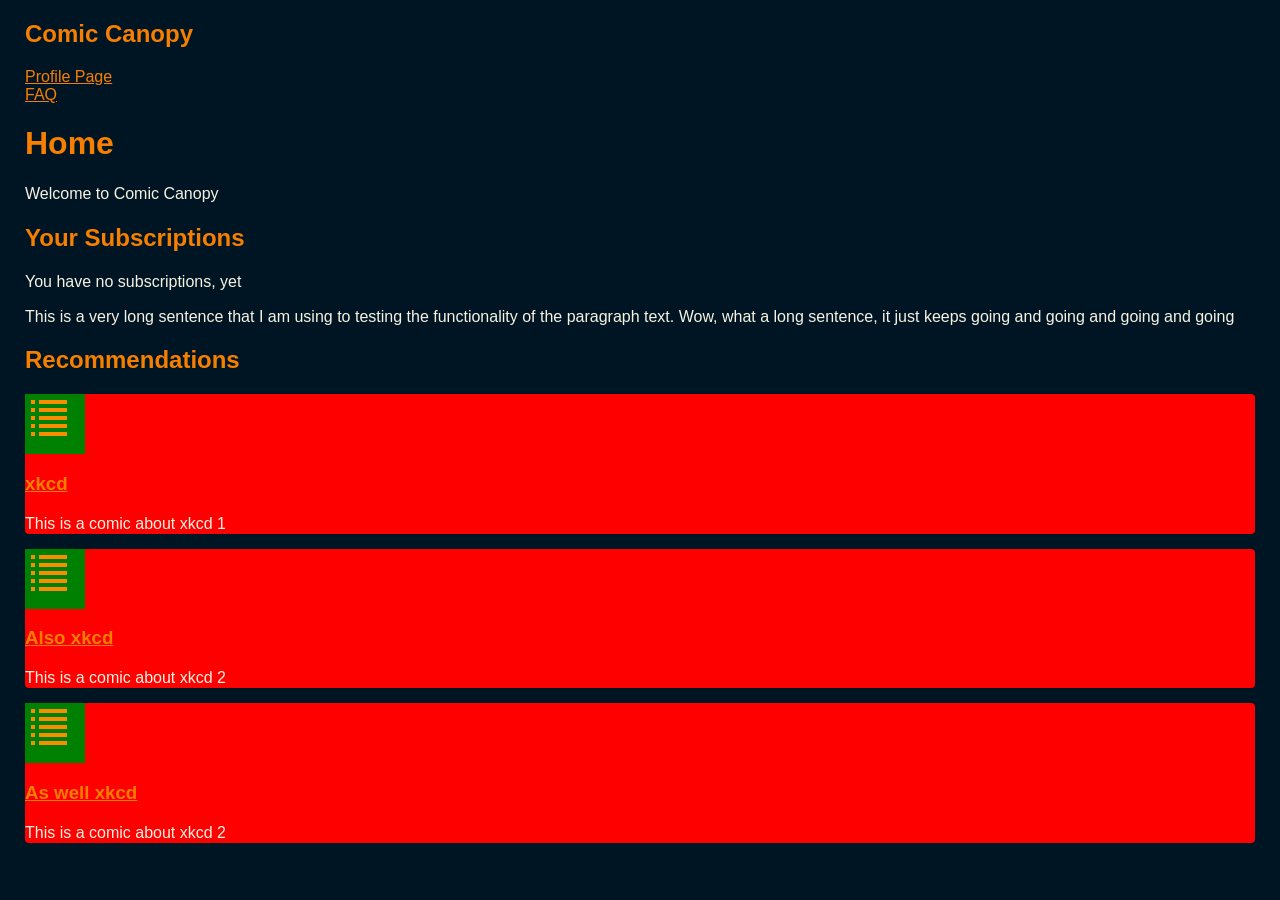
==== index.html @ 4d97d774 "setup basic pages, css" ====
<!DOCTYPE html>
<html>
<head>
    <meta charset="UTF-8">
    <meta name="viewport" content="width=device-width, initial-scale=1.0">
    <link rel="stylesheet" type="text/css" href="css/reset.css">
    <link rel="stylesheet" type="text/css" href="css/main.css">
    <title>Comic Canopy</title>
</head>
<body> 
    <header>
        <h2>Comic Canopy</h2>
        <nav>
            <ul>
                <li><a href="profile.html">Profile Page</a></li>
                <li><a href="faq.html">FAQ</a></li>
            </ul>
        </nav>
    </header>

    <section id="welcome">
        <h1>Home</h1>
        <p>Welcome to Comic Canopy</p>
    </section>

    <section id="subscriptions">
        <h2>Your Subscriptions</h2>
        <p>You have no subscriptions, yet</p>
        <p>This is a very long sentence that I am using to testing the functionality of the paragraph text. Wow, what a long sentence, it just keeps going and going and going and going</p>
    </section>

    <section id="recommendations">
        <h2>Recommendations</h2>
        <ul>
            <li>
                <div class="rec-image"><img src="assets/navigation.png" alt="comic image" /></div>
                <h3><a href="https://xkcd.com">xkcd</href></a></h3>
                <p>This is a comic about xkcd 1</p>
            </li>
            <li>
                <div class="rec-image"><img src="assets/navigation.png" alt="comic image" /></div>
                <h3><a href="https://xkcd.com">Also xkcd</href></a></h3>
                <p>This is a comic about xkcd 2</p>
            </li>
            <li>
                <div class="rec-image"><img src="assets/navigation.png" alt="comic image" /></div>
                <h3><a href="https://xkcd.com">As well xkcd</href></a></h3>
                <p>This is a comic about xkcd 2</p>
            </li>
        </ul>
    </section>

</body>
</html>
---- css/main.css ----
body {
    background-color: #001524; /* page background color */
    color: #F7F3E3; /*text color*/
    font-family:'Segoe UI', Tahoma, Geneva, Verdana, sans-serif; /*font*/
    margin-top: 8px;
    margin-left: 25px;
    margin-right: 25px;
} 

p {
    line-height: 20px; /*spacing within paragraph*/
    margin-bottom: 15px; /*spacing between paragraphs*/
}

h1 {
    color: #F77F00; /*header color*/
    font-size: 2em;
    font-weight: bold;
    margin-block: 0.67em;
}

h2 {
    color: #F77F00; /*header color*/
    font-size: 1.5em;
    font-weight: bold;
    margin-block: 0.83em;
}

h3 {
  font-size: 1.17em;
  font-weight: bold;
  margin-block: 1em;
}


a {
    color: #F77F00; /*link color*/
    text-decoration: underline; /*underline links*/
    cursor: pointer; /*cursor on hover*/
}

#recommendations li {
    border-radius: 0.25rem;
    background-color: red;    
}

.rec-image {
    background-color: green;
    width: 60px;
    height: 60px;
}
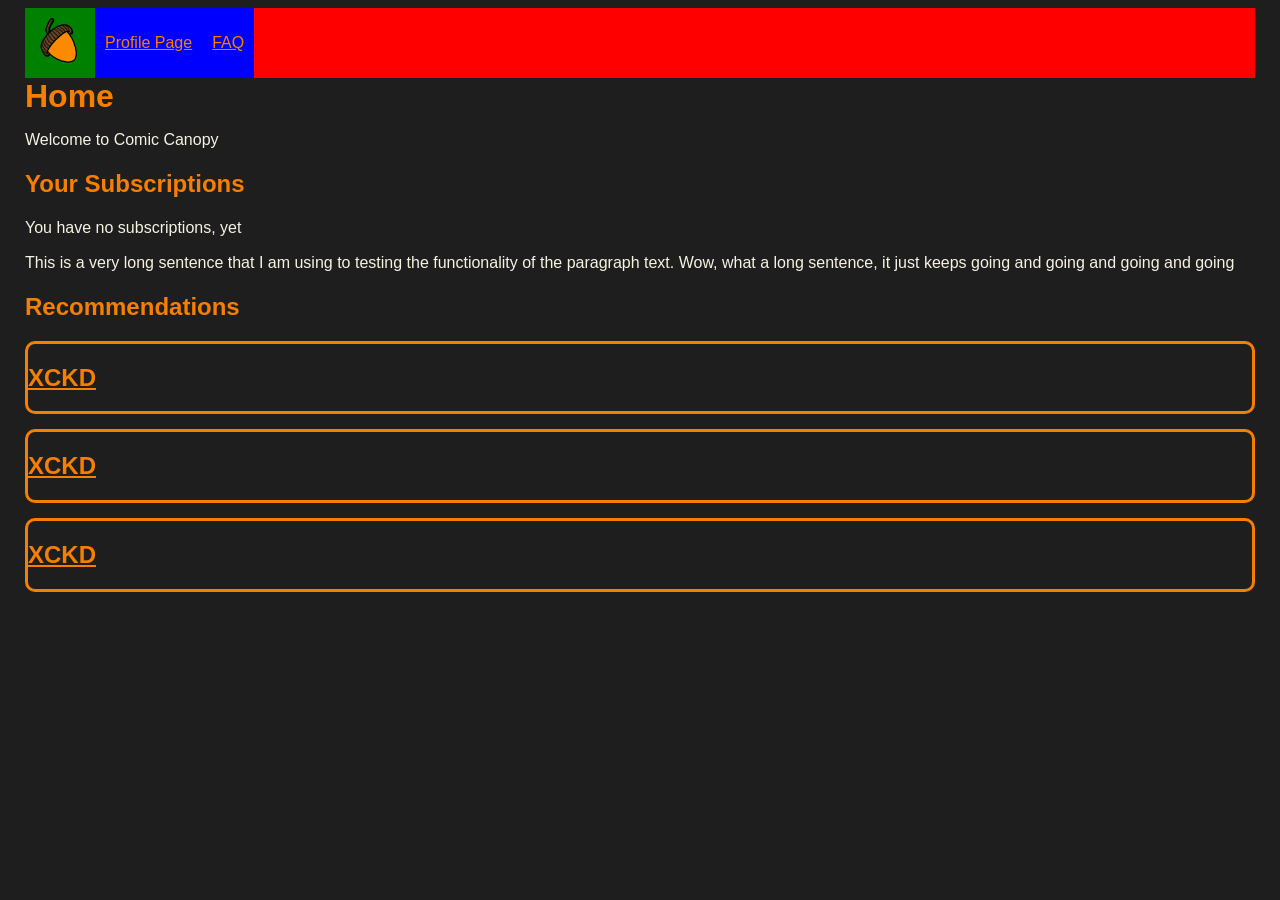
==== commit e32e653c: "setup header nav" ====
--- a/index.html
+++ b/index.html
@@ -1,5 +1,5 @@
 <!DOCTYPE html>
-<html>
+<html lang="en">
 <head>
     <meta charset="UTF-8">
     <meta name="viewport" content="width=device-width, initial-scale=1.0">
@@ -8,14 +8,16 @@
     <title>Comic Canopy</title>
 </head>
 <body> 
-    <header>
-        <h2>Comic Canopy</h2>
-        <nav>
-            <ul>
-                <li><a href="profile.html">Profile Page</a></li>
-                <li><a href="faq.html">FAQ</a></li>
-            </ul>
-        </nav>
+    <header class="header-main">
+        <div class="header-main-logo">
+            <a href="index.html"><img src="assets/Acorn_CC.png" alt="cc-logo"></a>
+            <nav class="header-main-nav">
+                <ul>
+                    <li><a href="profile.html">Profile Page</a></li>
+                    <li><a href="faq.html">FAQ</a></li>
+                </ul>
+            </nav>
+        </div>
     </header>
 
     <section id="welcome">
@@ -31,23 +33,21 @@
 
     <section id="recommendations">
         <h2>Recommendations</h2>
-        <ul>
-            <li>
-                <div class="rec-image"><img src="assets/navigation.png" alt="comic image" /></div>
-                <h3><a href="https://xkcd.com">xkcd</href></a></h3>
-                <p>This is a comic about xkcd 1</p>
-            </li>
-            <li>
-                <div class="rec-image"><img src="assets/navigation.png" alt="comic image" /></div>
-                <h3><a href="https://xkcd.com">Also xkcd</href></a></h3>
-                <p>This is a comic about xkcd 2</p>
-            </li>
-            <li>
-                <div class="rec-image"><img src="assets/navigation.png" alt="comic image" /></div>
-                <h3><a href="https://xkcd.com">As well xkcd</href></a></h3>
-                <p>This is a comic about xkcd 2</p>
-            </li>
-        </ul>
+        <section class="recommendations-list">
+
+            <div class="reco-1">
+                <h2><a href="https//xkcd.com">XCKD</a></h2>
+            </div>
+                
+            <div class="reco-2">
+                <h2><a href="https//xkcd.com">XCKD</a></h2>
+            </div>
+
+            <div class="reco-3">
+                <h2><a href="https//xkcd.com">XCKD</a></h2>
+            </div>
+
+        </section>
     </section>
 
 </body>
--- a/css/main.css
+++ b/css/main.css
@@ -1,5 +1,5 @@
 body {
-    background-color: #001524; /* page background color */
+    background-color: #1E1E1E; /* page background color */
     color: #F7F3E3; /*text color*/
     font-family:'Segoe UI', Tahoma, Geneva, Verdana, sans-serif; /*font*/
     margin-top: 8px;
@@ -16,7 +16,7 @@
     color: #F77F00; /*header color*/
     font-size: 2em;
     font-weight: bold;
-    margin-block: 0.67em;
+    margin-bottom: 15px; /*spacing between paragraphs*/
 }
 
 h2 {
@@ -39,13 +39,49 @@
     cursor: pointer; /*cursor on hover*/
 }
 
-#recommendations li {
-    border-radius: 0.25rem;
-    background-color: red;    
+.recommendations-list div {
+    border-color: #F77F00;
+    border-radius: 10px;
+    border-style: solid;
+    margin-bottom: 15px; /*spacing between divs*/
 }
 
-.rec-image {
+/*navigation menu*/
+.header-main {
+    background-color: red;
+    height: 70px;
+    display: flex;
+    justify-content: space-between;
+}
+
+.header-main-nav {
+    background-color: blue;
+    width: fit-content;
+    height: 100%;
+}
+
+.header-main-nav ul {
+
+}
+
+.header-main-nav ul li {
+    display: inline;
+    float: left;
+}
+
+.header-main-nav ul li a {
+    padding: 0px 10px 0px 10px;
+    line-height: 70px; /*center based on height of nav bar*/
+}
+
+.header-main-logo {
     background-color: green;
-    width: 60px;
-    height: 60px;
+    width: fit-content;
+    height: 100%;
+    display: flex;
+}
+
+.header-main-logo img {
+    height: 70px; /*fixed height for nav bar logo*/
+    align-self: center; /*align logo in the middile*/
 }
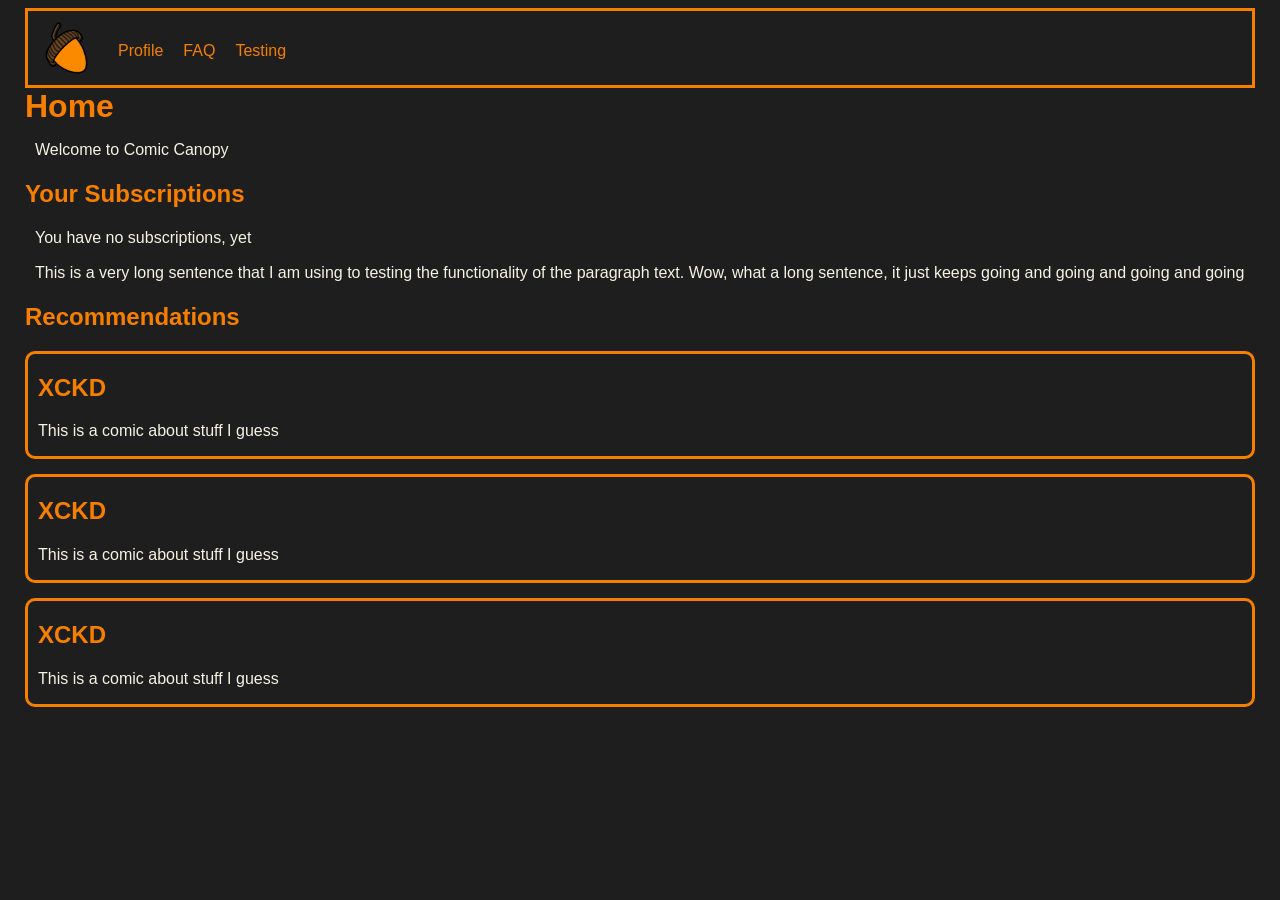
==== commit 68c21a30: "add nav bar formatting" ====
--- a/index.html
+++ b/index.html
@@ -13,8 +13,9 @@
             <a href="index.html"><img src="assets/Acorn_CC.png" alt="cc-logo"></a>
             <nav class="header-main-nav">
                 <ul>
-                    <li><a href="profile.html">Profile Page</a></li>
+                    <li><a href="profile.html">Profile</a></li>
                     <li><a href="faq.html">FAQ</a></li>
+                    <li><a href="comic_template.html">Testing</a></li>
                 </ul>
             </nav>
         </div>
@@ -37,14 +38,17 @@
 
             <div class="reco-1">
                 <h2><a href="https//xkcd.com">XCKD</a></h2>
+                <p>This is a comic about stuff I guess</p>
             </div>
                 
             <div class="reco-2">
                 <h2><a href="https//xkcd.com">XCKD</a></h2>
+                <p>This is a comic about stuff I guess</p>
             </div>
 
             <div class="reco-3">
                 <h2><a href="https//xkcd.com">XCKD</a></h2>
+                <p>This is a comic about stuff I guess</p>
             </div>
 
         </section>
--- a/css/main.css
+++ b/css/main.css
@@ -35,9 +35,11 @@
 
 a {
     color: #F77F00; /*link color*/
-    text-decoration: underline; /*underline links*/
+    text-decoration: none; /*no underline for links*/
     cursor: pointer; /*cursor on hover*/
 }
+
+/*formmating recommendations list on home page*/
 
 .recommendations-list div {
     border-color: #F77F00;
@@ -46,22 +48,27 @@
     margin-bottom: 15px; /*spacing between divs*/
 }
 
+.recommendations-list div a, p {
+    padding: 0px 10px 0px 10px; /*adding padding around words in recommendation box*/
+}
+
+.recommendations-list div a:hover {
+    color:  #F7F3E3; /*hover text color*/
+}
+
 /*navigation menu*/
 .header-main {
-    background-color: red;
-    height: 70px;
+    border-color: #F77F00;
+    border-style: solid;
+    height: 80px;
     display: flex;
     justify-content: space-between;
 }
 
 .header-main-nav {
-    background-color: blue;
+    /*background-color: blue;*/
     width: fit-content;
     height: 100%;
-}
-
-.header-main-nav ul {
-
 }
 
 .header-main-nav ul li {
@@ -71,17 +78,23 @@
 
 .header-main-nav ul li a {
     padding: 0px 10px 0px 10px;
-    line-height: 70px; /*center based on height of nav bar*/
+    line-height: 80px; /*center based on height of nav bar*/
+    display: block;
+    height: 100%; /*allow link selection below text*/
+}
+
+.header-main-nav ul li a:hover {
+    color:  #F7F3E3; /*hover text color*/
 }
 
 .header-main-logo {
-    background-color: green;
+    /*background-color: green;*/
     width: fit-content;
     height: 100%;
     display: flex;
 }
 
 .header-main-logo img {
-    height: 70px; /*fixed height for nav bar logo*/
+    height: 80px; /*fixed height for nav bar logo*/
     align-self: center; /*align logo in the middile*/
 }
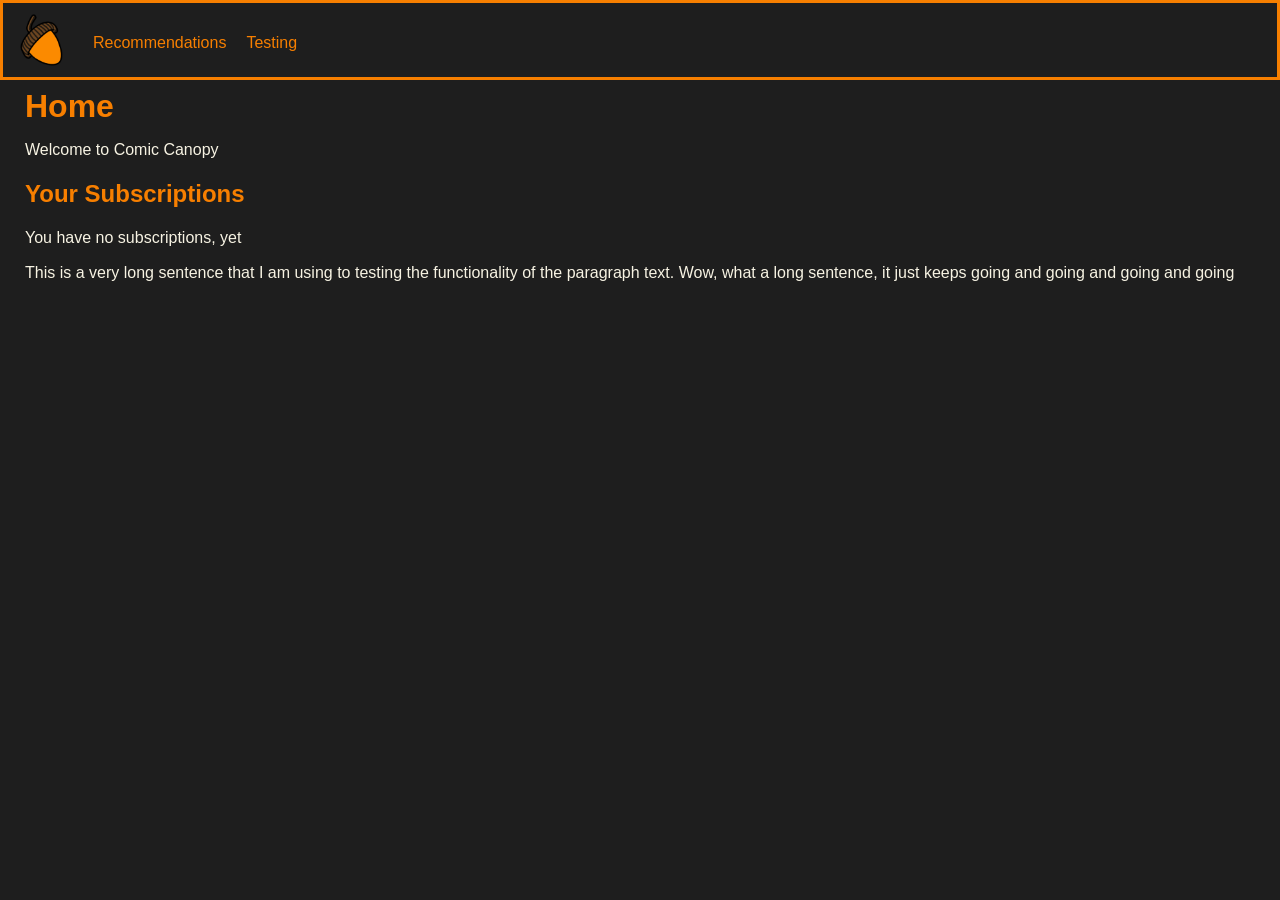
==== commit bab52a4d: "split css needed for each page" ====
--- a/index.html
+++ b/index.html
@@ -5,6 +5,7 @@
     <meta name="viewport" content="width=device-width, initial-scale=1.0">
     <link rel="stylesheet" type="text/css" href="css/reset.css">
     <link rel="stylesheet" type="text/css" href="css/main.css">
+    <link rel="stylesheet" type="text/css" href="css/home.css">
     <title>Comic Canopy</title>
 </head>
 <body> 
@@ -13,8 +14,7 @@
             <a href="index.html"><img src="assets/Acorn_CC.png" alt="cc-logo"></a>
             <nav class="header-main-nav">
                 <ul>
-                    <li><a href="profile.html">Profile</a></li>
-                    <li><a href="faq.html">FAQ</a></li>
+                    <li><a href="recommendations.html">Recommendations</a></li>
                     <li><a href="comic_template.html">Testing</a></li>
                 </ul>
             </nav>
@@ -32,27 +32,5 @@
         <p>This is a very long sentence that I am using to testing the functionality of the paragraph text. Wow, what a long sentence, it just keeps going and going and going and going</p>
     </section>
 
-    <section id="recommendations">
-        <h2>Recommendations</h2>
-        <section class="recommendations-list">
-
-            <div class="reco-1">
-                <h2><a href="https//xkcd.com">XCKD</a></h2>
-                <p>This is a comic about stuff I guess</p>
-            </div>
-                
-            <div class="reco-2">
-                <h2><a href="https//xkcd.com">XCKD</a></h2>
-                <p>This is a comic about stuff I guess</p>
-            </div>
-
-            <div class="reco-3">
-                <h2><a href="https//xkcd.com">XCKD</a></h2>
-                <p>This is a comic about stuff I guess</p>
-            </div>
-
-        </section>
-    </section>
-
 </body>
 </html>
--- a/css/main.css
+++ b/css/main.css
@@ -2,14 +2,16 @@
     background-color: #1E1E1E; /* page background color */
     color: #F7F3E3; /*text color*/
     font-family:'Segoe UI', Tahoma, Geneva, Verdana, sans-serif; /*font*/
-    margin-top: 8px;
-    margin-left: 25px;
-    margin-right: 25px;
+    margin: 0px;
 } 
 
 p {
     line-height: 20px; /*spacing within paragraph*/
     margin-bottom: 15px; /*spacing between paragraphs*/
+}
+
+b {
+    font-weight: bold;
 }
 
 h1 {
@@ -37,23 +39,6 @@
     color: #F77F00; /*link color*/
     text-decoration: none; /*no underline for links*/
     cursor: pointer; /*cursor on hover*/
-}
-
-/*formmating recommendations list on home page*/
-
-.recommendations-list div {
-    border-color: #F77F00;
-    border-radius: 10px;
-    border-style: solid;
-    margin-bottom: 15px; /*spacing between divs*/
-}
-
-.recommendations-list div a, p {
-    padding: 0px 10px 0px 10px; /*adding padding around words in recommendation box*/
-}
-
-.recommendations-list div a:hover {
-    color:  #F7F3E3; /*hover text color*/
 }
 
 /*navigation menu*/
--- a/css/home.css
+++ b/css/home.css
@@ -0,0 +1,8 @@
+/*css for home/index page*/
+
+
+section {
+    margin-top: 8px;
+    margin-left: 25px;
+    margin-right: 25px;
+}
